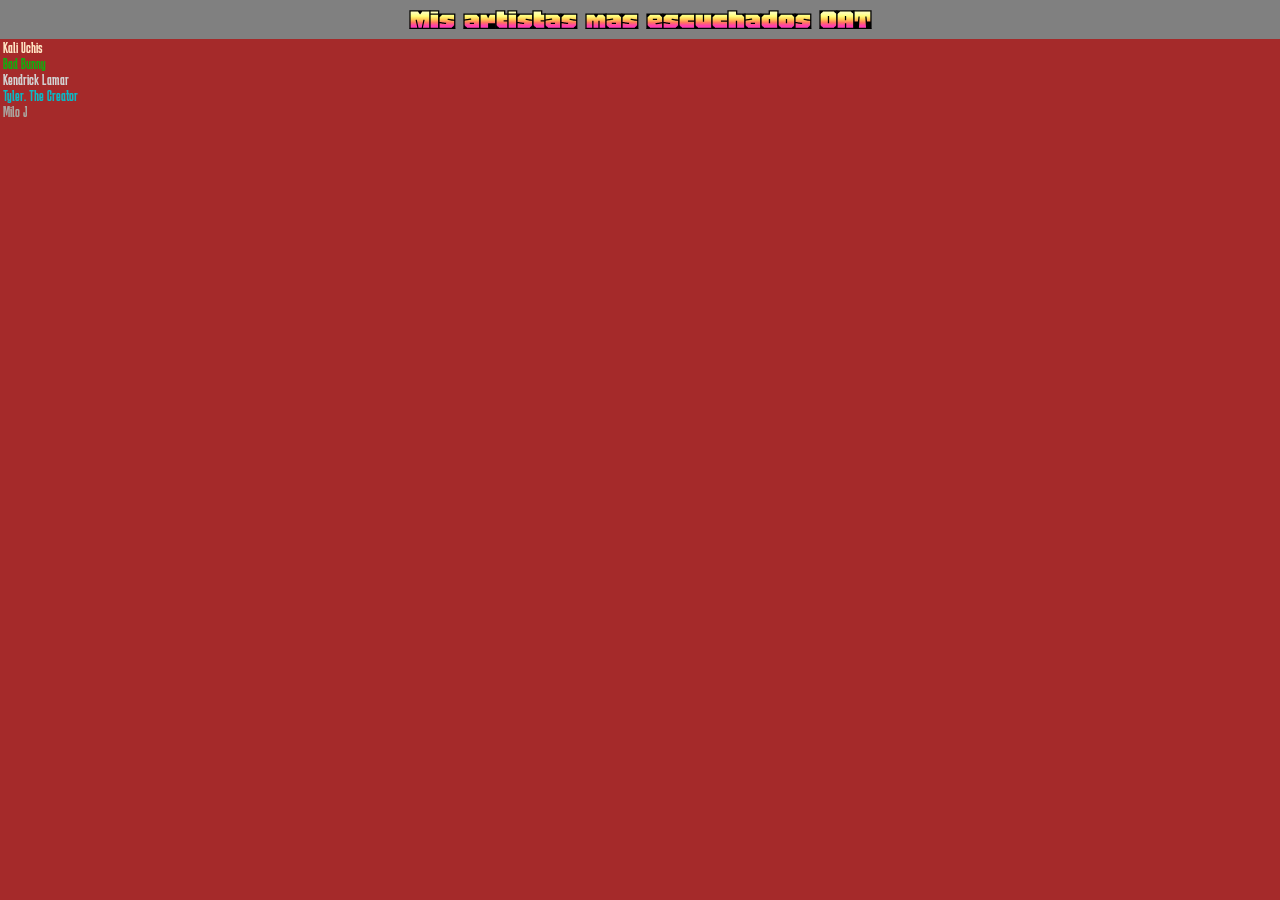
==== lista.html @ 1a7716f5 "Add files via upload" ====
<!DOCTYPE html>
<html lang="en">
<head>
    <meta charset="UTF-8">
    <meta name="viewport" content="width=device-width, initial-scale=1.0">
    <title>Document</title>
    <link rel="stylesheet" href="styles.css">
</head>
<body>
<h1 style="text-align: center;background-color: grey; font-family: Honk ;">Mis artistas mas escuchados OAT</h1>
    <ol style="background-color: black; font-family: Karantina;">
        <li style="color: bisque;">
        <img src="https://stats.fm/api/image?url=https%3A%2F%2Fi.scdn.co%2Fimage%2Fab6761610000e5ebdeac5367816c7ab1f607e89a&w=384&q=75&fallbackImg=https://cdn.stats.fm/file/statsfm/images/placeholders/users/private.webp" alt=""; width="110px"> Kali Uchis 
        </li>
        <li style="color: rgb(20, 171, 15);">
        <img src="https://stats.fm/api/image?url=https%3A%2F%2Fi.scdn.co%2Fimage%2Fab6761610000e5eb81f47f44084e0a09b5f0fa13&w=384&q=75&fallbackImg=https://cdn.stats.fm/file/statsfm/images/placeholders/users/private.webp" alt=""; width="110px"> Bad Bunny
        </li>
         <li style="color: rgb(210, 210, 210);">
        <img src="https://stats.fm/api/image?url=https%3A%2F%2Fi.scdn.co%2Fimage%2Fab6761610000e5eb39ba6dcd4355c03de0b50918&w=384&q=75&fallbackImg=https://cdn.stats.fm/file/statsfm/images/placeholders/users/private.webp" alt=""; width="110px"> Kendrick Lamar 
        </li>
        <li style="color: rgb(9, 186, 199);">
        <img src="https://stats.fm/api/image?url=https%3A%2F%2Fi.scdn.co%2Fimage%2Fab6761610000e5ebdf2728294ff77dd11eeb18fb&w=384&q=75&fallbackImg=https://cdn.stats.fm/file/statsfm/images/placeholders/users/private.webp" alt=""; width="110px"> Tyler. The Creator
        </li>
         <li style="color: rgb(170, 166, 160);">
        <img src="https://stats.fm/api/image?url=https%3A%2F%2Fi.scdn.co%2Fimage%2Fab6761610000e5eb33c342a253daee2d1c9d5931&w=384&q=75&fallbackImg=https://cdn.stats.fm/file/statsfm/images/placeholders/users/private.webp" alt=""; width="110px"> Milo J
       
    </ol>
</body>
</html>
---- styles.css ----
@import url('https://fonts.googleapis.com/css2?family=Honk:MORF@15&display=swap');
@import url('https://fonts.googleapis.com/css2?family=Honk:MORF@15&family=Karantina:wght@300;400;700&display=swap');

img li {

}

p li {
    text
}

h1 li {
    background-color:;
}
* {
    margin: 0;
    padding: 0;
    background-color:brown
}

nav a {
    display: inline-block;
    color: blue;
    text-decoration: none;
    width: 100%;
    height: 100%;
    background-color:rgb(209, 251, 0)
}

nav ul {
    background-color: rgb(226, 148, 31);
    text-align: center;
}

nav li {
    display: inline-block;
    background-color: greenyellow;
    width: 100px;
    height: 50px;
    text-align: center;
    line-height: 50px;
    border-radius: 10px;
    border: 5px solid blue;
    margin-left: 25px;
    
}
nav li :hover {
background-color: brown;
}
#triviah2 li {
    display: inline-block;
    background-color: greenyellow;
    width: 100px;
    height: 50px;
    text-align: center;
    line-height: 50px;
    border-radius: 10px;
    border: 5px solid blue;
    margin-left: 25px;
}
.juegos img {
    margin-right: 20px;
}
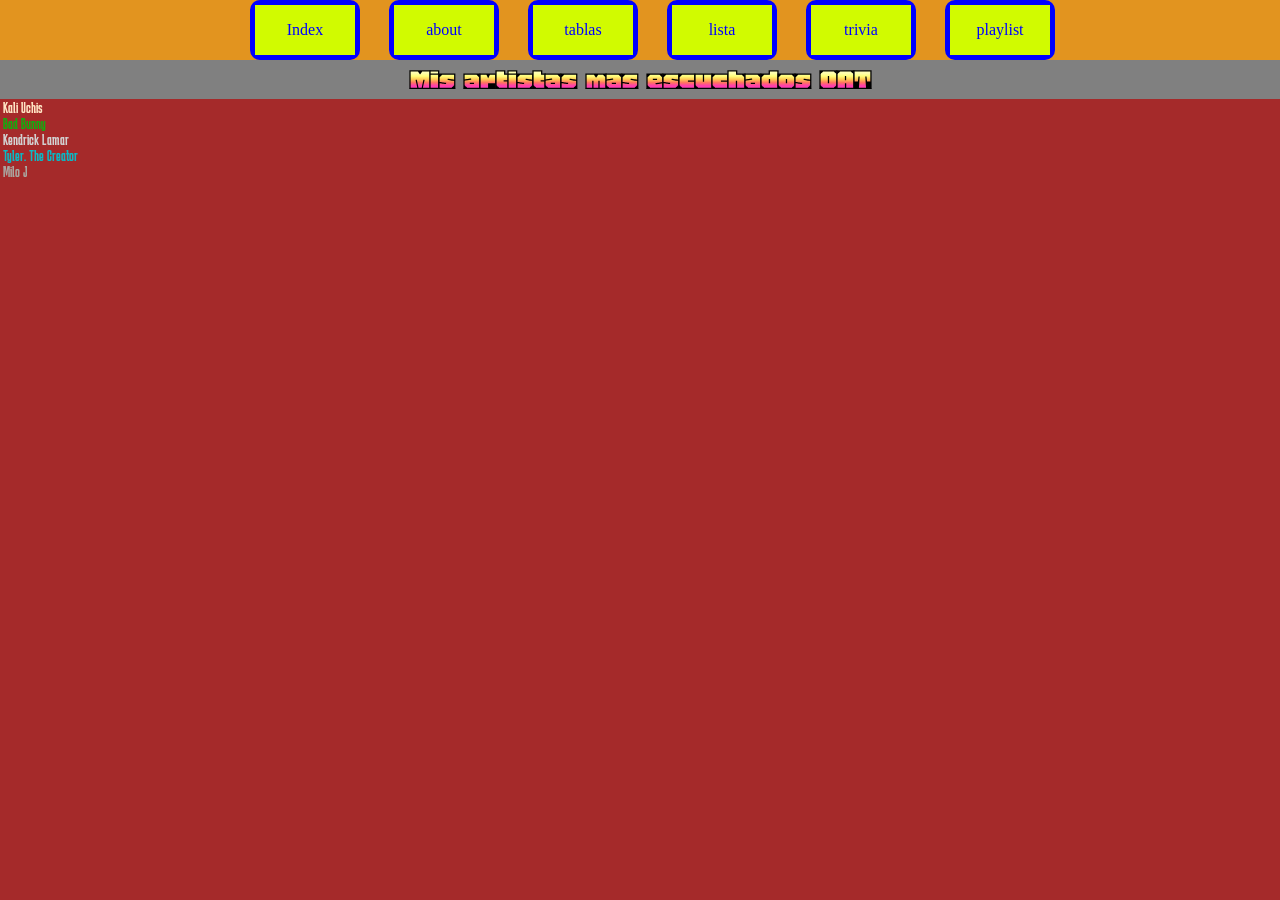
==== commit 0b7098c1: "Add files via upload" ====
--- a/lista.html
+++ b/lista.html
@@ -7,6 +7,19 @@
     <link rel="stylesheet" href="styles.css">
 </head>
 <body>
+    <nav>
+
+        <ul>
+            <li><a href="index.html">Index</a></li>
+            <li><a href="about.html">about</a></li>
+            <li><a href="tablas.html">tablas</a></li>
+            <li><a href="lista.html">lista</a></li>
+            <li><a href="trivia.html">trivia</a></li>
+            <li><a href="playlist.html">playlist</a></li>
+
+        </ul>
+
+    </nav>
 <h1 style="text-align: center;background-color: grey; font-family: Honk ;">Mis artistas mas escuchados OAT</h1>
     <ol style="background-color: black; font-family: Karantina;">
         <li style="color: bisque;">
